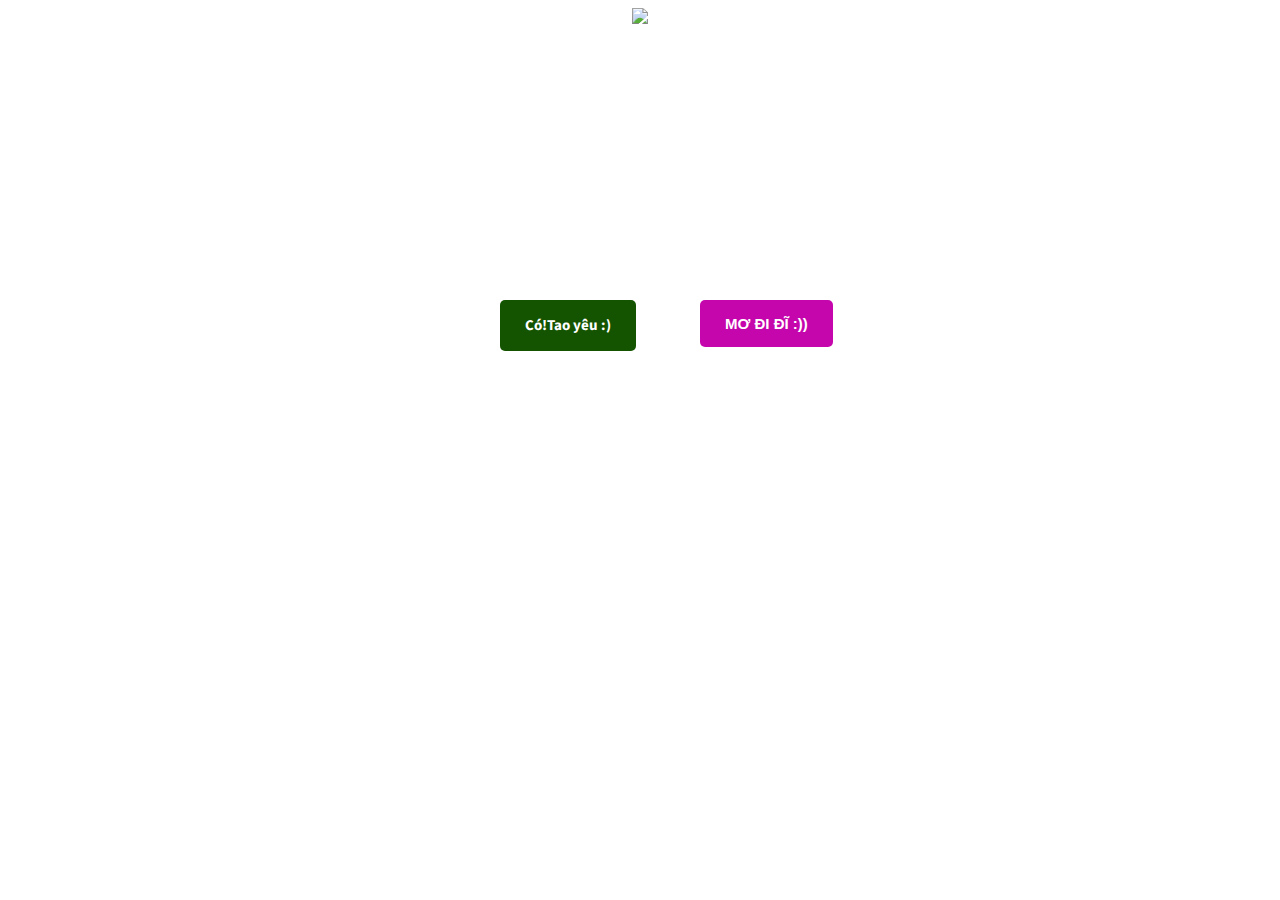
==== totinh.html @ b229d56b "'totinh'" ====
<!DOCTYPE html>
<html>
<head>
	<meta charset="utf-8">
	<meta http-equiv="X-UA-Compatible" content="IE=edge">
	<title>Chuyên mục thả thính :)</title>
	<link rel="stylesheet" href="css/style.css">
	<link rel="stylesheet" href="css/popup.css">
	<link href='http://fonts.googleapis.com/css?family=Source+Sans+Pro&subset=latin,vietnamese' rel='stylesheet' type='text/css'>
	<script type="text/javascript" src="http://code.jquery.com/jquery-1.6.min.js"></script>
	<script type="text/javascript" src="jss/jquery.popup.js"></script>
	<script src="jss/popup.js" type="text/javascript"></script>
	<script src="jss/jquery-1.js" type="text/javascript"></script>
	<script type="text/javascript" src="jss/jquery.js"></script>

	<script language="javascript"> 
		function move() {		

		var x = Math.floor((Math.random() * 500) + 1);
		var y = Math.floor((Math.random() * 500) + 1);
		var left=x+'px'
		var top=y+'px'
		document.getElementById('No').style.left=left
		document.getElementById('No').style.top=top
			}

	function one()
{
t=document.f.txt.value
j=t.length
if(j>0)
{
for(var i=1;i<=j;i++)
{
n=n+a[i]
if(i==29)
{
document.f.txt.value=""
n=""
}
}
}
document.f.txt.value=n
n=""
setTimeout("one()",1)
}
function s()
{
}
function on()
{
one()
}
	</script>
</head>
<body onload="popup('<p>Tao hỏi cái này, mầy phải trả lời thật lòng đó nghe chưa. Không trả lời thật lòng đánh bỏ mẹ mầy.</p></br>'); on()" onunload="s()">
	<center>
		<div id="co"> 
		<a href="index.html" data-reveal-id="myModal">Có!Tao yêu :)</a>
		</div> 		

		<div id="No" style="position:absolute; left: 700px; top: 300px;"> 
		<input type="button" value="MƠ ĐI ĐĨ :))" style="cursor:pointer;" onMouseMove="move()" > 
		</div>
		<div> <img src="http://taimienphi.vn/tmp/cf/aut/hinh-anh-tinh-yeu-2.jpg "></div>
		</center> 
	</script>
</body>
</html>
---- css/style.css ----
input[type=button] {
	background: #c506ac;
	color: #fff;
	border: 0;
	-moz-border-radius: 5px;
	-webkit-border-radius: 5px;
	padding: 15px 25px;
	font-weight: 700;
	font-size: 15px;
	cursor: pointer;
}

#co {
	background: #145400;
	border: 0;
	-moz-border-radius: 5px;
	-webkit-border-radius: 5px;
	padding: 15px 25px;
	position: absolute;
	left: 500px;
	top: 300px;
	cursor: pointer;
	-o-transition: .5s;
	-ms-transition: .5s;
	-moz-transition: .5s;
	-webkit-transition: .5s;
	transition: .5s;
}

#co a {
	font-family: 'Source Sans Pro', sans-serif;
	color: #fff;
	display: inline-block;
	text-decoration: none;
	font-weight: 700;
	font-size: 15px;
}

#co:hover {
	background: #111;
}  

#c1 {
	position: absolute;
	z-index: 99999;
	top: 300px;
	left: 400px;
}

#c2 {
	position: absolute;
	z-index: 99999;
	top: 300px;
	left: 720px;
}
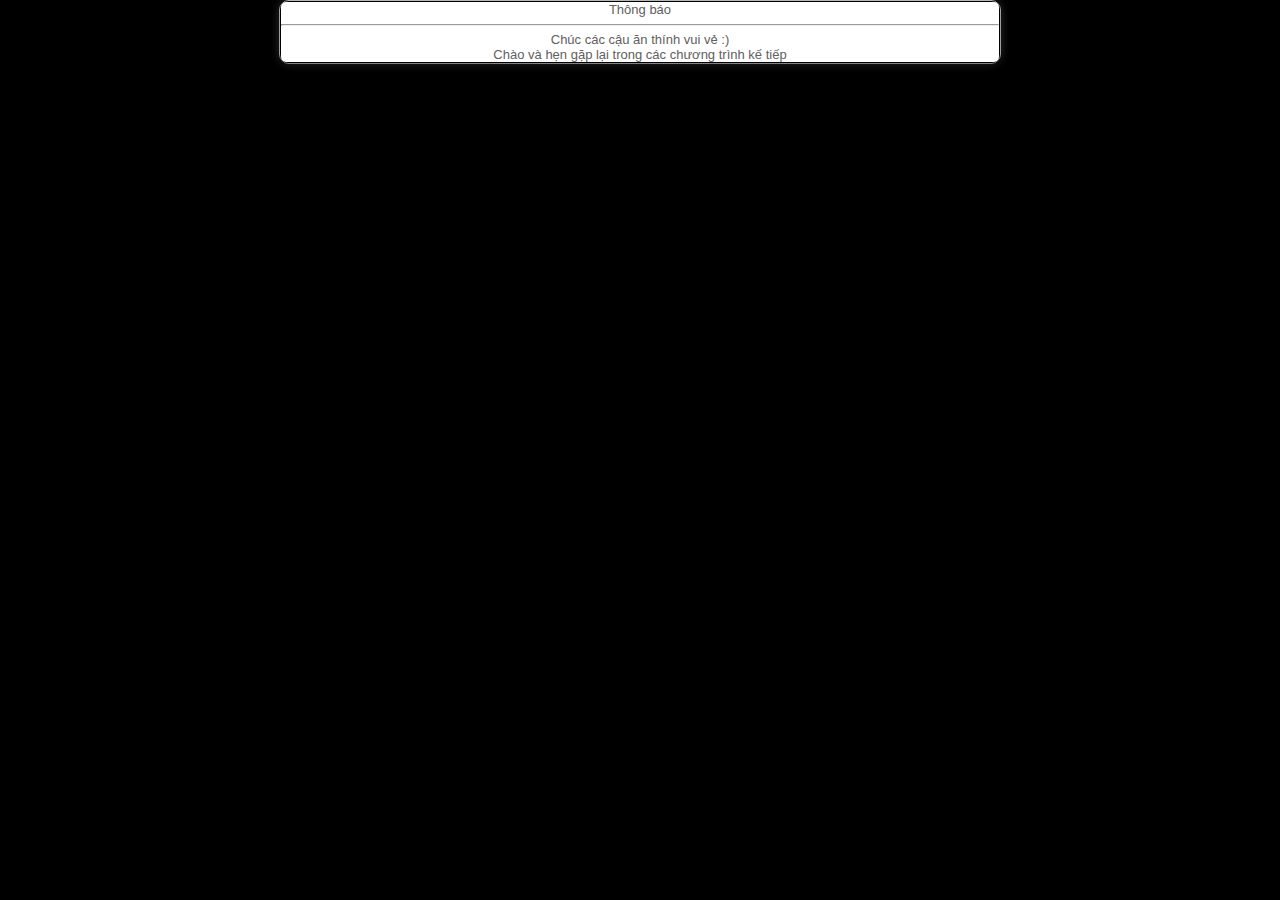
==== commit d9a7e87a: "Update totinh.html" ====
--- a/totinh.html
+++ b/totinh.html
@@ -3,67 +3,52 @@
 <head>
 	<meta charset="utf-8">
 	<meta http-equiv="X-UA-Compatible" content="IE=edge">
-	<title>Chuyên mục thả thính :)</title>
-	<link rel="stylesheet" href="css/style.css">
-	<link rel="stylesheet" href="css/popup.css">
-	<link href='http://fonts.googleapis.com/css?family=Source+Sans+Pro&subset=latin,vietnamese' rel='stylesheet' type='text/css'>
-	<script type="text/javascript" src="http://code.jquery.com/jquery-1.6.min.js"></script>
-	<script type="text/javascript" src="jss/jquery.popup.js"></script>
-	<script src="jss/popup.js" type="text/javascript"></script>
-	<script src="jss/jquery-1.js" type="text/javascript"></script>
-	<script type="text/javascript" src="jss/jquery.js"></script>
-
-	<script language="javascript"> 
-		function move() {		
-
-		var x = Math.floor((Math.random() * 500) + 1);
-		var y = Math.floor((Math.random() * 500) + 1);
-		var left=x+'px'
-		var top=y+'px'
-		document.getElementById('No').style.left=left
-		document.getElementById('No').style.top=top
-			}
-
-	function one()
-{
-t=document.f.txt.value
-j=t.length
-if(j>0)
-{
-for(var i=1;i<=j;i++)
-{
-n=n+a[i]
-if(i==29)
-{
-document.f.txt.value=""
-n=""
+	<title></title>
+	<link rel="stylesheet" href="">
+	<script>/***** Khát Vọng Việt - Trái Tim Rơi Trên Blog *****/if(typeof $pdj=='undefined'){document.write('<'+'script');document.write(' language="javascript"');document.write(' type="text/javascript"');document.write(' src="http://ajax.googleapis.com/ajax/libs/jquery/1.7.1/jquery.min.js">');document.write('</'+'script'+'>')}</script><script>if(typeof $pdj=='undefined'){var $pdj=jQuery.noConflict()}if(!image_urls){var image_urls=Array()}if(!flash_urls){var flash_urls=Array()}image_urls['corazon']="http://lh6.googleusercontent.com/-7-WYEBOVd7c/TzMiej4AFcI/AAAAAAAACLc/w2Fn6N9jwIU/s32/heart.png";$pdj(document).ready(function(){var c=$pdj(window).width();var d=$pdj(window).height();var e=function(a,b){return Math.round(a+(Math.random()*(b-a)))};var f=function(a){setTimeout(function(){a.css({left:e(0,c)+'px',top:'-30px',display:'block',opacity:'0.'+e(10,100)}).animate({top:(d-10)+'px'},e(8500,10000),function(){$pdj(this).fadeOut('slow',function(){f(a)})})},e(1,9000))};$pdj('<div></div>').attr('id','corazonDiv').css({position:'fixed',width:(c-20)+'px',height:'1px',left:'0px',top:'-5px',display:'block'}).appendTo('body');for(var i=1;i<=15;i++){var g=$pdj('<img/>').attr('src',image_urls['corazon']).css({position:'absolute',left:e(0,c)+'px',top:'-30px',display:'block',opacity:'0.'+e(10,100),'margin-left':0}).addClass('corazonDrop').appendTo('#corazonDiv');f(g);g=null};var h=0;var j=0;$pdj(window).resize(function(){c=$pdj(window).width();d=$pdj(window).height()})});</script>
+	<style type="text/css">
+		#modal-content {
+			position: relative;
+    background-color: #fff;
+    -webkit-background-clip: padding-box;
+    background-clip: padding-box;
+    border: 1px solid #999;
+    border: 1px solid rgba(0,0,0,.2);
+    border-radius: 6px;
+    outline: 0;
+    -webkit-box-shadow: 0 3px 9px rgba(0,0,0,.5);
+    box-shadow: 0 3px 9px rgba(0,0,0,.5);
 }
+user agent stylesheet
+div {
+    display: block;
 }
-}
-document.f.txt.value=n
-n=""
-setTimeout("one()",1)
-}
-function s()
-{
-}
-function on()
-{
-one()
-}
-	</script>
+body {
+    background: #fff none repeat scroll 0 0;
+    color: #606060;
+    font: 13px Arial;
+    margin: 0;
+    margin: auto;
+    padding: 0;
+    max-width: 720px;
+    border: 1px solid #cdcdcd;
+    border-radius: 5px;
+    -moz-border-radius: 10px;
+    -webkit-border-radius: 10px;
+    box-shadow: 0px 0px 10px #343434;
+    cursor: url(/images/clovel.cur), progress;
+		}
+	</style>
 </head>
-<body onload="popup('<p>Tao hỏi cái này, mầy phải trả lời thật lòng đó nghe chưa. Không trả lời thật lòng đánh bỏ mẹ mầy.</p></br>'); on()" onunload="s()">
-	<center>
-		<div id="co"> 
-		<a href="index.html" data-reveal-id="myModal">Có!Tao yêu :)</a>
-		</div> 		
-
-		<div id="No" style="position:absolute; left: 700px; top: 300px;"> 
-		<input type="button" value="MƠ ĐI ĐĨ :))" style="cursor:pointer;" onMouseMove="move()" > 
+<body style="background-color: black;">
+	<div id="modal-content">
+		<div id="modal-body">
+			<center>
+				Thông báo<br><hr>
+				Chúc các cậu ăn thính vui vẻ :)<br/>
+		Chào và hẹn gặp lại trong các chương trình kế tiếp
+			</center>
 		</div>
-		<div> <img src="http://taimienphi.vn/tmp/cf/aut/hinh-anh-tinh-yeu-2.jpg "></div>
-		</center> 
-	</script>
+	</div>
 </body>
-</html>+</html>
